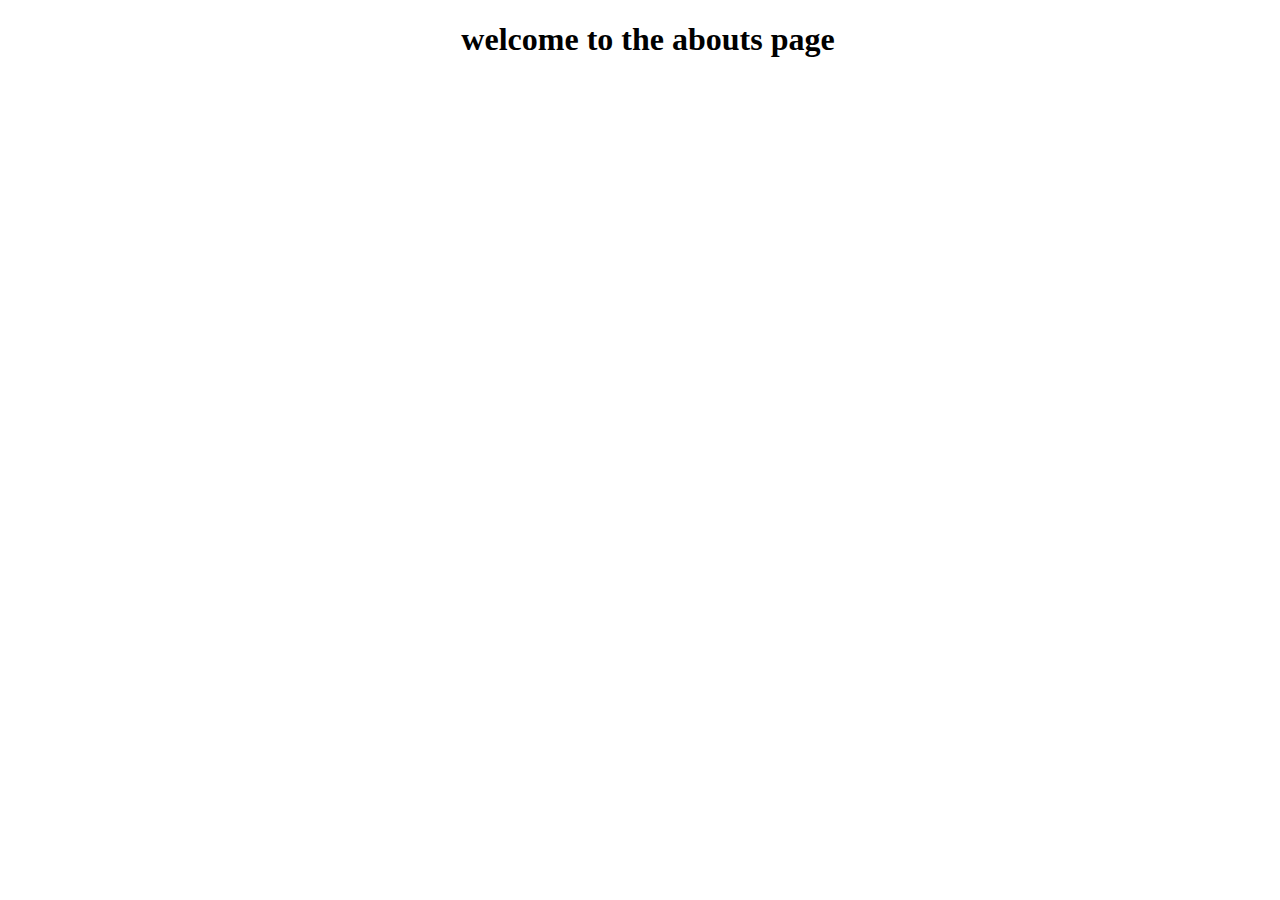
==== abouts.html @ 9ec302c1 "add this file" ====
<!DOCTYPE html>
<html lang="en">
<head>
    <meta charset="UTF-8">
    <meta name="viewport" content="width=device-width, initial-scale=1.0">
    <title>abouts</title>
</head>
<body style="width: 100%;">
    
        <h1 style="text-align: center;width: 100%;">welcome to the abouts page</h1>
   
</body>
</html>
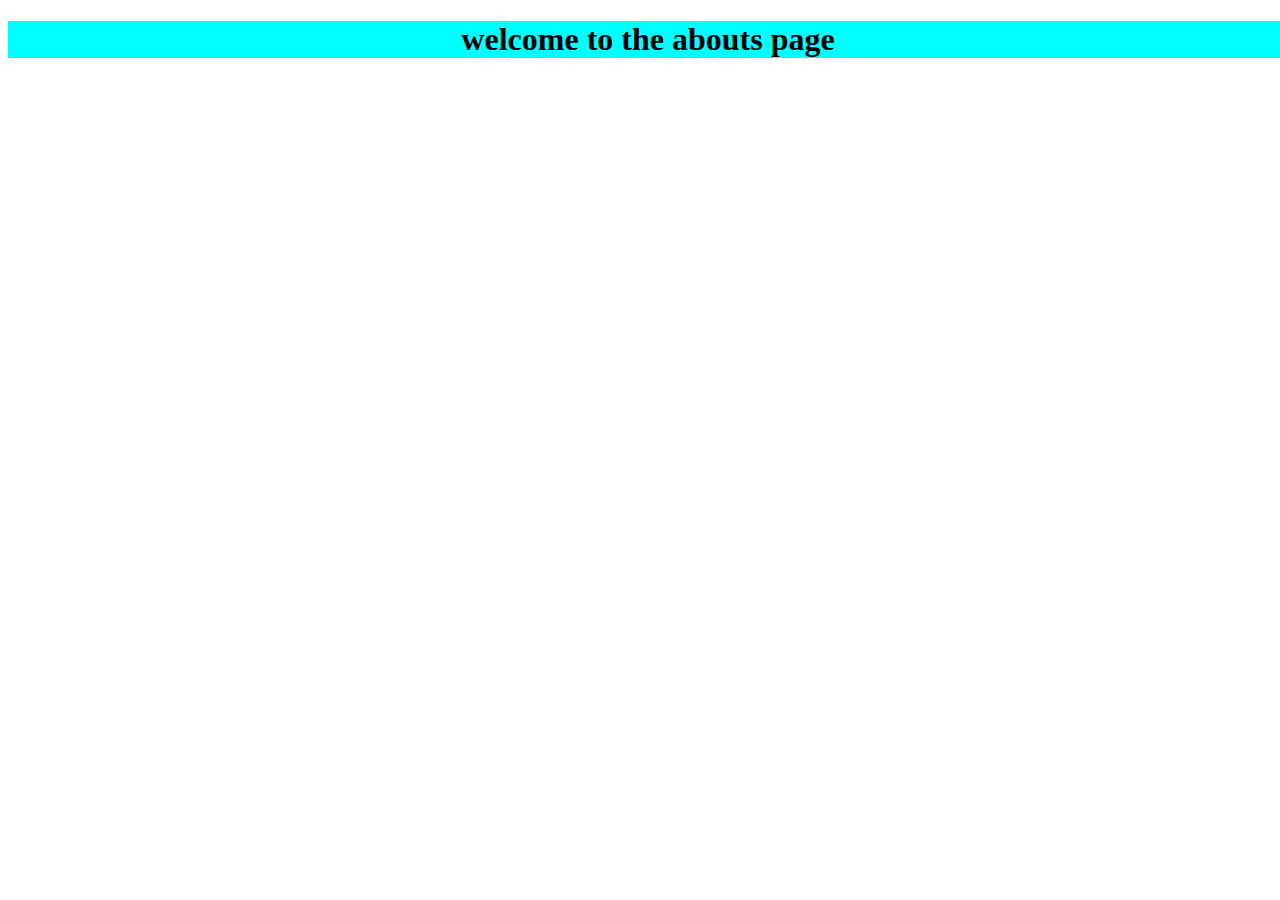
==== commit cfb14812: "changes in dashboard" ====
--- a/abouts.html
+++ b/abouts.html
@@ -7,7 +7,7 @@
 </head>
 <body style="width: 100%;">
     
-        <h1 style="text-align: center;width: 100%;">welcome to the abouts page</h1>
+        <h1 style="text-align: center;width: 100%;background-color: aqua;">welcome to the abouts page</h1>
    
 </body>
 </html>